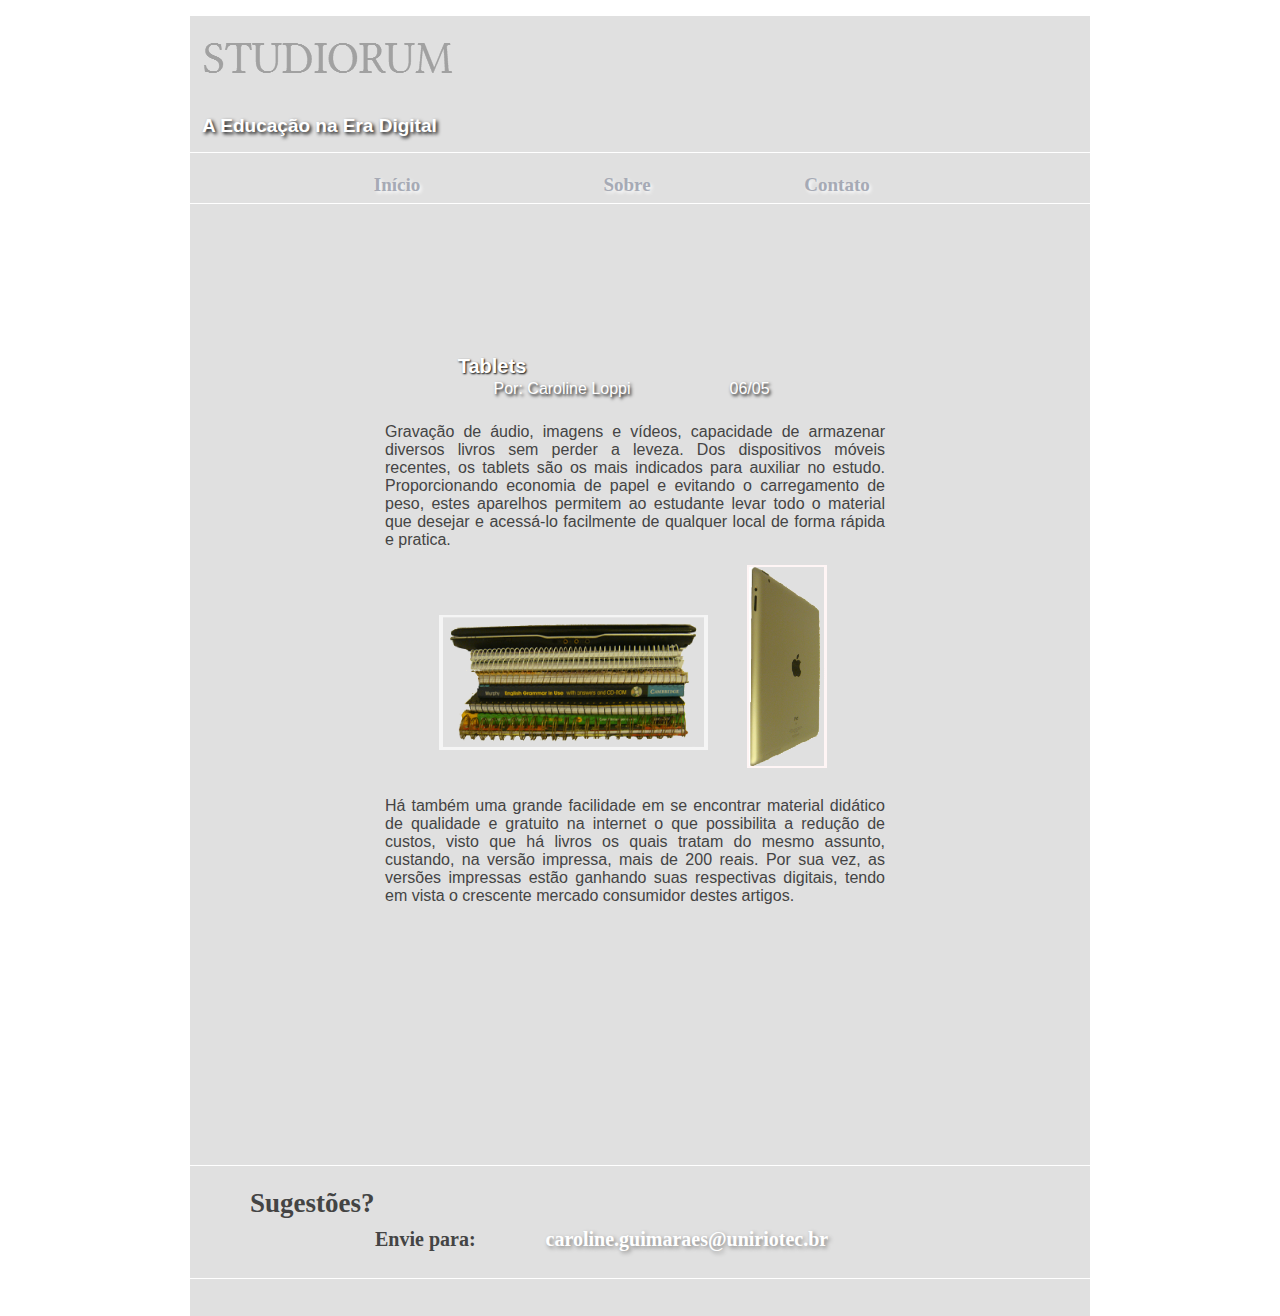
==== index.html @ 6272dc4b "adicionando arquivos" ====
<!DOCTYPE html>
<html lang="pt-br">


<head>
<meta charset="Content-Type: text/html; charset=UTF-8"></meta>

<title>STUDIORUM</title>

	<link rel="stylesheet" href="estilosite.css" type="text/css" media="screen" />
</head>

<div id="tudo">   

 <body>
   <div id="fundo">

       <header>
	     <p id="titulo"><a href="index.html"><img id="logo" src="titulo.png" alt=logo></img></a></p>
	     <h1>A Educa&ccedil;&atilde;o na Era Digital</h1>
	   </header>

       <h2></h2>
	   <nav>
		
		 <ul>
			<li class="selected" style="margin-right:30px"><a href="index.html">In&iacute;cio</a></li>
			<li style="margin-right: 10px"><a href="maisinfo.html">Sobre</a></li>
			<li style="margin-right: -26px"><a href="faleconosco.html">Contato</a></li>
		 </ul>
			   	<h3></h3>

	   </nav>
       

	   <section>
		
			<h6>Tablets</h6>     <h7>06/05</h7>
			<h7> Por: Caroline Loppi</h7>
			<center>
			 <p>Grava&ccedil;&atilde;o de &aacute;udio, imagens e v&iacute;deos, capacidade de armazenar diversos livros sem perder a leveza. Dos dispositivos m&oacute;veis recentes, os tablets s&atilde;o os mais indicados para auxiliar no estudo. Proporcionando economia de papel e evitando o carregamento de peso, estes aparelhos permitem ao estudante levar todo o material que desejar e acess&aacute;-lo facilmente de qualquer local de forma r&aacute;pida e pratica.</p>
			 <img id="livros" src="oldSchool.png" alt=Livros></img>	 <img id="tablet" src="newAge.png" alt=Tablet></img>	
			 <p>H&aacute; tamb&eacute;m uma grande facilidade em se encontrar material did&aacute;tico de qualidade e gratuito na internet o que possibilita a redu&ccedil;&atilde;o de custos, visto que h&aacute; livros os quais tratam do mesmo assunto, custando, na vers&atilde;o impressa, mais de 200 reais. 
			 Por sua vez, as vers&otilde;es impressas est&atilde;o ganhando suas respectivas digitais, tendo em vista o crescente mercado consumidor destes artigos.
			 </p>
			</center>
       </section>
	   
	          <h5></h5>

	   <footer>
		 <ul>
			<li id="sug"><alt="Sugest&otilde;es?">Sugest&otilde;es?</li>
			<li id="env"><alt="Envie para:">Envie para:</li>
			<li id="email"><a href="mailto:caroline.guimaraes@uniriotec.br"; alt="E:mail: caroline.guimaraes@uniriotec.br"> caroline.guimaraes@uniriotec.br</a></li>
		 </ul>
		      <h3></h3>
	   </footer>
	</div>

 </body>
</div>
</html>
---- estilosite.css ----
body{
background-color: white;
margin: 0px;

}

header, footer, section, aside, nav, article {
	display: block;
}


h1{
font-family: "Century Gothic", sans-serif;
font-size: 19px;	
color: white;
text-shadow: black 0.1em 0.1em 0.2em;
text-align: left;
margin-top: -90px;
margin-left: 10px;
padding:2px;

}

h2{
border-style: solid;
border-color:white;
border-bottom-width: 1px;
border-top-width: 0;
border-right-width: 0;
border-left-width: 0;
margin-top:13px;
}

h3{
border-style: solid;
border-color:white;
border-bottom-width: 1px;
border-top-width: 0;
border-right-width: 0;
border-left-width: 0;
margin-top:30px;
}

h4{
border-style: solid;
border-color:white;
border-bottom-width: 1px;
border-top-width: 0;
border-right-width: 0;
border-left-width: 0;
margin-top:60px;
}

h5{
border-style: solid;
border-color:white;
border-bottom-width: 1px;
border-top-width: 0;
border-right-width: 0;
border-left-width: 0;
margin-top:260px;
}

#fundo{
width: 900px;
height:1300px;
background-color: #E0E0E0;
margin: 0 auto;
text-align: center;
}

#tudo{
text-align: center;
margin:0 auto;
}

#titulo{
width: 242px;
height: 171px;
}
#logo{
      margin-top:20px;

}   
#nome{
   margin-bottom:20px;
   -moz-border-radius: 10px;
	-webkit-border-radius: 10px;
	
	}
	
	
	
nav {
   
	position: absolute;
	width: 900px;
	height: 40px;
	margin: auto;

	}

nav ul {
	margin:  auto;
	width: 650px;
	list-style: none;
	margin-left: 67px;
	
	
	}

nav ul li {
	float: left;
	text-align: center;

	

	
	
	}
		
nav ul li a {
	display: block;
	width: 200px;
	font-size: 19px;
	font-weight: bold;
	line-height: 24px;
	text-align: center;
	text-decoration: none;
	color: #A6AAB5;
	text-shadow: white 0.1em 0.1em 0.2em;

	
	}
			
nav ul li a:hover {
	color: black;
	}
			
nav ul li.selected a {
	color: #A6AAB5;
	}
		
			



section {
   
	position: relative;
	width: 760px;
	/* curved border radius */
	-moz-border-radius: 10px;
	-webkit-border-radius: 10px;
	}

section h6{
	margin: auto;
	width: 660px;
	margin-top:200px;
	font-family: "Century Gothic", sans-serif;
	font-size: 20px;	
	color: white;
	text-shadow: black 0.05em 0.05em 0.1em;
	text-align: center;
	margin-top: 200px;
	margin-left: -30px;
	padding:2px;


}

section h7{
	margin: auto;
	width: 660px;
	font-family: "Century Gothic", sans-serif;
	font-size: 16px;	
	color: white;
	text-shadow: black 0.1em 0.1em 0.2em;
	text-align: center;
	margin-right: -320px;
	margin-left: -30px;
	padding-right: 70px;
}

section center{
	position:center;
	margin-left:130px;
}

section center p{
	width: 500px;
	margin-top: 25px;
	text-align: justify;
	color:#444;
	font-family: "Helvetica", sans-serif;	}

section center p a{
	margin-top:30px;
	color: white;
	font-family: "Helvetica", sans-serif;

}
 section center p a:link{
text-decoration: none;
color: white;
text-shadow: gray 0.1em 0.1em 0.2em;

 }
 section center p a:hover{
 	
text-shadow: blue 0.1em 0.1em 0.2em;
 }


#livros{
	margin-left:-40px;
    padding-top: 10px;
    padding-bottom: 0px;
}

#sobreimg{
	margin-left: 6px;
    padding-top: 10px;
    padding-bottom:6px;
}
		

footer{
    position: absolute;
	width: 900px;
	height: 0px;
	background-color: #E0E0E0;
	margin: auto;
	margin-top:60px;
	}


footer ul {
	margin:  auto;
	width: 850px;
	list-style: none;

	}

footer ul li {
	float: left;
	text-align: center;
    margin-left: 10px;
	}
#sug{
    font-size: 27px;
	font-weight: bold;
	margin-top: -60px;
	text-align: center;
	text-decoration: none;
	color: #444;
	padding:0px 5px 0px;
}
#env{
	font-size:20px;
	font-weight: bold;
	margin-top: -30px;
    text-align: center;
    text-decoration:none;
    margin-left: 80px;
    color: #444;
    padding: 10px  60px 0px;
}

#email{
    font-size: 20px;
	font-weight: bold;
	text-align: center;
	margin-top: -20px;
	text-decoration: white;
	color: white;
    padding-bottom: 30px;
}
 footer a:link{
text-decoration: none;
color: white;
text-shadow: gray 0.1em 0.1em 0.2em;

 }
 footer a:hover{
 	
text-shadow: blue 0.1em 0.1em 0.2em;
 }
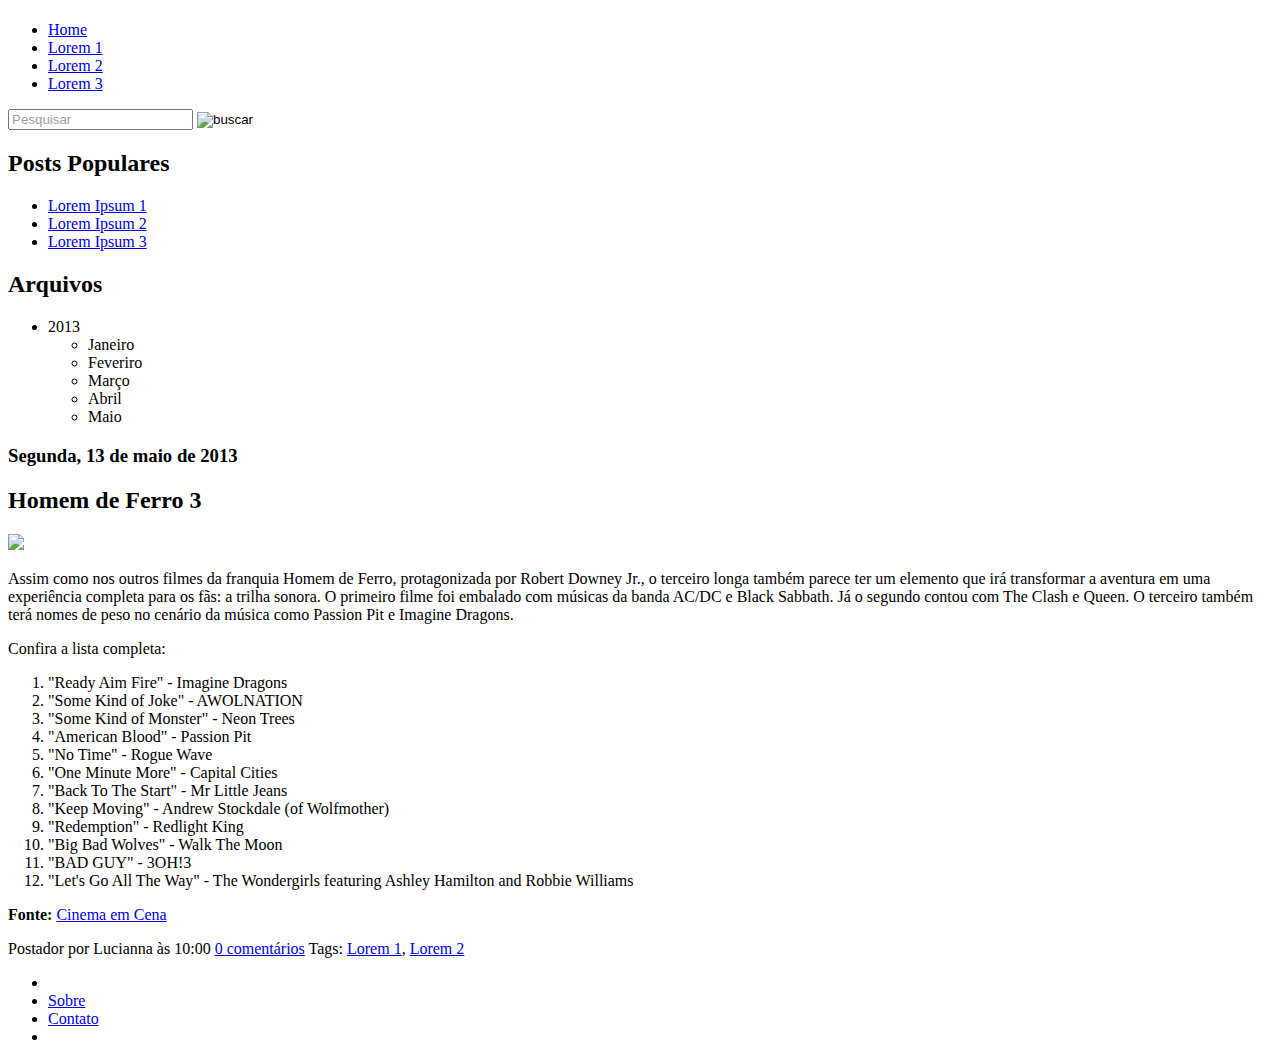
==== commit b41c20a1: "Create index.html" ====
--- a/index.html
+++ b/index.html
@@ -1,63 +1,165 @@
-<!DOCTYPE html>
-<html lang="pt-br">
+<!doctype html>
+<html lang=”pt-br">
+<head>
+  <meta charset="utf-8">
+	<meta name='description' content="Trilha Sonora de Filmes"/>
+	<meta name='title' content="Som Ação" />
+	<meta name='keywords' content="trilha sonora, filmes, músicas"/>
+	<meta name='author' content="Lucianna Santos"/>	
 
+	<link rel="icon" href="imagens/favicon.ico"> 
 
-<head>
-<meta charset="Content-Type: text/html; charset=UTF-8"></meta>
+	<link rel="shortcut icon" href="imagens/favicon.ico" type="image/x-icon">
 
-<title>STUDIORUM</title>
+	<title>Som Ação - Trilha Sonora</title>
 
-	<link rel="stylesheet" href="estilosite.css" type="text/css" media="screen" />
+	<link rel="stylesheet" href="css\principal.css" type="text/css">
+
+	<!--[if lt IE 9]>
+	<script src="http://html5shiv.googlecode.com/svn/trunk/html5.js"></script>
+	<![endif]-->
+
 </head>
 
-<div id="tudo">   
+<body>
 
- <body>
-   <div id="fundo">
+	<div id="container">
 
-       <header>
-	     <p id="titulo"><a href="index.html"><img id="logo" src="titulo.png" alt=logo></img></a></p>
-	     <h1>A Educa&ccedil;&atilde;o na Era Digital</h1>
-	   </header>
+  		<header>
+    		<h1><a href="index.html" id="logo" title="Som Ação"></a></h1>
+  		</header>  
+        
+		  <nav class="barra-nav">
+    	  <ul class="nav-princ">
+      		<li><a href="index.html">Home</a></li>
+				  <li><a href="#">Lorem 1</a></li>
+				  <li><a href="#">Lorem 2</a></li>
+				  <li><a href="#">Lorem 3</a></li>
+			  </ul>
+ 		  </nav>
+        
+      <nav class="redes-sociais">
+      	<a href="#" target="_blank" title="Facebook"><div class="rede-social-1"></div></a>
+      	<a href="#" target="_blank" title="Twitter"><div class="rede-social-2"></div></a>
+        <a href="#" target="_blank" title="RSS"><div class="rss"></div></a>
+      </nav>
+        
+      <div class="clearfloat"></div>	
+      
+		  <form name="pesquisa" id="pesquisar">
+			  <input style="color:rgb(160,160,160);" type="text" value="Pesquisar" onBlur="if(this.value == '') { this.style.color='#A0A0A0'; this.value='Pesquisar'}" onFocus="if (this.value == 'Pesquisar') {this.style.color='#3D3D3D'; this.value=''}" />
+			  <input type="image" value="Pesquisar" src="imagens/buscar-botao.png" alt="buscar" />
+		  </form>
 
-       <h2></h2>
-	   <nav>
-		
-		 <ul>
-			<li class="selected" style="margin-right:30px"><a href="index.html">In&iacute;cio</a></li>
-			<li style="margin-right: 10px"><a href="maisinfo.html">Sobre</a></li>
-			<li style="margin-right: -26px"><a href="faleconosco.html">Contato</a></li>
-		 </ul>
-			   	<h3></h3>
+      
+  		<div id="conteudo">
+        
+    		<aside id="barra-lateral">
+    			<section class="popular-posts">
+      		  <h2>Posts Populares</h2>
+              <ul>
+                <li><a href="#">Lorem Ipsum 1</a></li>
+                <li><a href="#">Lorem Ipsum 2</a></li>
+                <li><a href="#">Lorem Ipsum 3</a></li>
+              </ul>
+        	</section>
+                
+          <section class="arquivos">
+            <h2>Arquivos</h2>
+            <ul>
+              <li>2013</li>
+                <ul>
+                  <li>Janeiro</li>
+                  <li>Feveriro</li>
+                  <li>Março</li>
+                  <li>Abril</li>
+                  <li>Maio</li>
+                </ul>
+            </ul>
+          </section>
+                
+    		</aside>
+        
+        <article id="posts">
+    
+    			<section class="data-post">
+            <h3 class="data-cabecalho">
+              <span>Segunda, 13 de maio de 2013</span>
+          	</h3>
+    	  
+          	<section class="post-corpo">
+              <h2 class="titulo-cabecalho">
+            		<span>Homem de Ferro 3</span>
+              </h2>
+          
+          	<section class="conteudo-post">
+          		  <img src="imagens\homem-de-ferro-3.jpg">
+                <p>Assim como nos outros filmes da franquia Homem de Ferro, protagonizada por Robert Downey Jr., o terceiro longa também parece ter um elemento que irá transformar a aventura em uma experiência completa para os fãs: a trilha sonora.
+O primeiro filme foi embalado com músicas da banda AC/DC e Black Sabbath. Já o segundo contou com The Clash e Queen. O terceiro também terá nomes de peso no cenário da música como Passion Pit e Imagine Dragons.</p>
+<p>Confira a lista completa:
+<ol>
+<li>"Ready Aim Fire" - Imagine Dragons</li>
+<li>"Some Kind of Joke" - AWOLNATION</li>
+<li>"Some Kind of Monster" - Neon Trees</li>
+<li>"American Blood" - Passion Pit</li>
+<li>"No Time" - Rogue Wave</li>
+<li>"One Minute More" - Capital Cities</li>
+<li>"Back To The Start" - Mr Little Jeans</li>
+<li>"Keep Moving" - Andrew Stockdale (of Wolfmother)</li>
+<li>"Redemption" - Redlight King</li>
+<li>"Big Bad Wolves" - Walk The Moon</li>
+<li>"BAD GUY" - 3OH!3</li>
+<li>"Let's Go All The Way" - The Wondergirls featuring Ashley Hamilton and Robbie Williams</li></ol></p>
+     			
+    		        <p><b>Fonte: </b><a href="http://www.cinemaemcena.com.br/plus/modulos/noticias/ler.php?cdnoticia=49114">Cinema em Cena</a></p> 
+            
+            <!-- fim .conteudo-post --></section>
+    
+    		    <section class="post-footer">
+              <span class="post-autor">
+              	Postador por Lucianna
+              </span>
+             
+              <span class="post-horas">
+              	às 10:00
+              </span>
+              
+              <span class="post-comentario">
+              	<a href="#">0 comentários</a>
+              </span>
+              
+              <span class="post-tags">
+                Tags: <a href="#">Lorem 1</a>, <a href="#">Lorem 2</a>
+              </span>
+              
+	          <!-- fim .post-footer --></section>  
+          
+          <!-- fim .post-corpo --></section>
+				
+	      <!-- fim .data-post --></section>
+    
+      <!-- fim #posts --></article>
+    
+      <div class="clearfloat"></div>
+    
+    <!-- fim #conteudo --></div>
+  <!-- fim #container --></div>
 
-	   </nav>
-       
+	<footer>
+	
+		<article>
 
-	   <section>
-		
-			<h6>Tablets</h6>     <h7>06/05</h7>
-			<h7> Por: Caroline Loppi</h7>
-			<center>
-			 <p>Grava&ccedil;&atilde;o de &aacute;udio, imagens e v&iacute;deos, capacidade de armazenar diversos livros sem perder a leveza. Dos dispositivos m&oacute;veis recentes, os tablets s&atilde;o os mais indicados para auxiliar no estudo. Proporcionando economia de papel e evitando o carregamento de peso, estes aparelhos permitem ao estudante levar todo o material que desejar e acess&aacute;-lo facilmente de qualquer local de forma r&aacute;pida e pratica.</p>
-			 <img id="livros" src="oldSchool.png" alt=Livros></img>	 <img id="tablet" src="newAge.png" alt=Tablet></img>	
-			 <p>H&aacute; tamb&eacute;m uma grande facilidade em se encontrar material did&aacute;tico de qualidade e gratuito na internet o que possibilita a redu&ccedil;&atilde;o de custos, visto que h&aacute; livros os quais tratam do mesmo assunto, custando, na vers&atilde;o impressa, mais de 200 reais. 
-			 Por sua vez, as vers&otilde;es impressas est&atilde;o ganhando suas respectivas digitais, tendo em vista o crescente mercado consumidor destes artigos.
-			 </p>
-			</center>
-       </section>
-	   
-	          <h5></h5>
+			<ul>
+				<li><a href="index.html" title="Home" id="footer-logo"></a></li>
+				<li><a href="sobre.html">Sobre</a></li>
+				<li><a href="contato.html">Contato</a></li>
+				<li><a href="#" title="topo da página" id="v-topo"></a></li>
+			</ul>
+    	        
+		</article>		
+				
+	</footer>
 
-	   <footer>
-		 <ul>
-			<li id="sug"><alt="Sugest&otilde;es?">Sugest&otilde;es?</li>
-			<li id="env"><alt="Envie para:">Envie para:</li>
-			<li id="email"><a href="mailto:caroline.guimaraes@uniriotec.br"; alt="E:mail: caroline.guimaraes@uniriotec.br"> caroline.guimaraes@uniriotec.br</a></li>
-		 </ul>
-		      <h3></h3>
-	   </footer>
-	</div>
+</body>
 
- </body>
-</div>
 </html>
